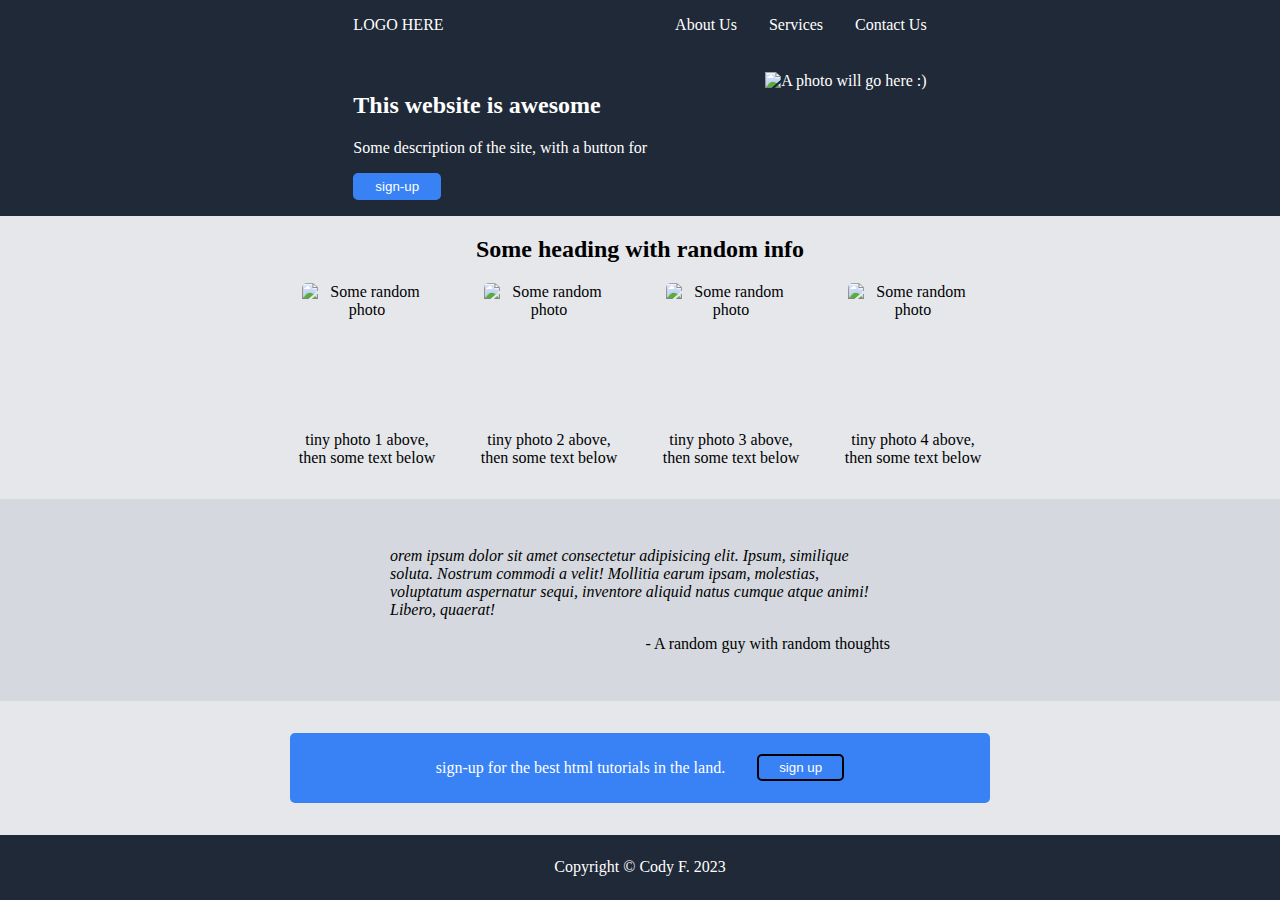
==== index.html @ f294eb8b "Changed directory structure to only have one folder level" ====
<!DOCTYPE html>
<html lang="en">
<head>
    <meta charset="UTF-8">
    <meta http-equiv="X-UA-Compatible" content="IE=edge">
    <meta name="viewport" content="width=device-width, initial-scale=1.0">
    <title>Document</title>
    <link rel="stylesheet" href="../Project1/css/index.css">
</head>

<body>
    <header>
        <div class="left">
            <div class="logo">
                LOGO HERE
            </div>

            <div class="info">
            <h2>This website is awesome</h2>
                <p>
                    Some description of the site, with a button for
                </p>
                <button>sign-up</button>
            </div>
        </div>

        <div class="right">
            <ul class="links">
                <li>
                    <a href="">About Us</a>
                </li>
                <li>
                    <a href="">Services</a>
                </li>
                <li>
                    <a href="">Contact Us</a>
                </li>
            </ul>

            <div class="rightphoto">
            <img src="../Project1/img/photo5.jpg" alt="A photo will go here :)">
            </div>  
        </div>
    </header>

    <div class="main">
        <h2>Some heading with random info</h2>
        <ul>
            <li class="card">
                <img src="../Project1/img/photo1.jpg" alt="Some random photo">
                <p>tiny photo 1  above, then some text below</p>
            </li>
            <li class="card">
                <img src="../Project1/img/photo2.jpg" alt="Some random photo">
                    <p>tiny photo 2 above, then some text below</p>
            </li>
            <li class="card">
                <img src="../Project1/img/photo3.jpg" alt="Some random photo">
                    <p>tiny photo 3 above, then some text below</p>
            </li>
            <li class="card">
                <img src="../Project1/img/photo4.jpg" alt="Some random photo">
                    <p>tiny photo 4 above, then some text below</p>
            </li>
        </ul>
    </div>

    <div class="quote">
        <blockquote cite="http://www.Frommymind.com">
            <p><em>orem ipsum dolor sit amet consectetur adipisicing elit. Ipsum, similique soluta. Nostrum commodi a velit! Mollitia earum ipsam, molestias, voluptatum aspernatur sequi, inventore aliquid natus cumque atque animi! Libero, quaerat!</em></p>
            <p class="author">
            - A random guy with random thoughts
            </p>
        </blockquote>
    </div>

    <div class="action">
        <div class="actionitemscontainer">
        <p>
        sign-up for the best html tutorials in the land.
        </p>
        <button>sign up</button>
        </div>
    </div>

    <footer>
        Copyright &copy; Cody F. 2023
    </footer>

</body>
</html>
---- Project1/css/index.css ----
/* dark background color (hero and footer) --> #1F2937
Hero Main text ("this website is awesome") --> 48px extra-bold #F9FAF8
Hero Secondary text, HEader Link Text --> 18px #E5E7EB
Header Logo text --> 24px #F9FAF8
--------------------------
Button color, call to action background color --> #3882F6
information header text--> 36px extra-bold #1F2937
--------------------------
Quote section background color --> #E5E7EB
Quote text --> 36px light italic #1F2937 */

body {
    display: flex;
    flex-direction: column;
    justify-content: space-between;
    background: #000000;
    margin: 0;
    padding: 0;
    height: 100vh;
}

header {
    flex: 1;
    background: #1F2937;
    color: white;
    display: flex;
    justify-content: center;
    align-items: flex-start;
    gap: 28px;
    padding: 16px;
}

.left {
    display: flex;
    flex-direction: column;
    gap: 38px;
}

.info {
    font:48px extra-bold #F9FAF8;
}

.left button {
    background: #3882F6;
    color: white;
    padding: 4px 20px;
    border-radius: 5px;
    border-color: #3882F6;
    border-style: solid;
}

.right {
    display: flex;
    flex-direction: column;
    gap: 38px;
}

.right ul {
    display: flex;
    list-style-type: none;
    padding: 0;
    margin: 0;
    gap: 32px;
}

.rightphoto {
    align-self: flex-end;
}

.rightphoto img {
   width: auto;
   height: 125.867px;
}

a {
    text-decoration: none;
    color: white;
}


.main {
    flex: 1;
    background-color: #E5E7EB;
    display: flex;
    flex-direction: column;
    align-items: center;
}

.main ul {
    display: flex;
    list-style-type: none;
    padding: 0;
    margin: 0;
    gap: 32px;
}

li img {
    align-self: center;
    border-radius: 5px;
    width: 130px;
    height: 150px;
}

li.card {
    display: flex;
    flex-direction: column;
    text-align: center;
    max-width: 150px;
    height: 200px;
    margin-bottom: 16px;
}

blockquote {
    max-width: 500px;
}

blockquote .author {
    text-align: right;
}

.quote {
    flex: 1;
    display: flex;
    justify-content: center;
    align-items: center;
    background-color: #d5d9df;
    padding: 16px;
}

.action {
    flex: 1;
    display: flex;
    justify-content: center;
    align-items: center;
    background-color: #E5E7EB;
    padding: 32px;
}

.actionitemscontainer {
    display: flex;
    width: 600px;
    justify-content: center;
    gap: 32px;
    background: #3882F6;
    color: white;
    border-radius: 5px;
    padding: 10px 50px;

}

.action button {
    align-self: center;
    height: fit-content;
    padding: 4px 20px;
    background: #3882F6;
    color: white;
    border-radius: 5px;
    border-style: solid;
}

.action button {
    flex-shrink: 0;
}
 
footer {
    flex: 1;
    display: flex;
    color: white;
    background-color: #1F2937;
    padding: 16px;
    justify-content: center;
    align-items: center;
}
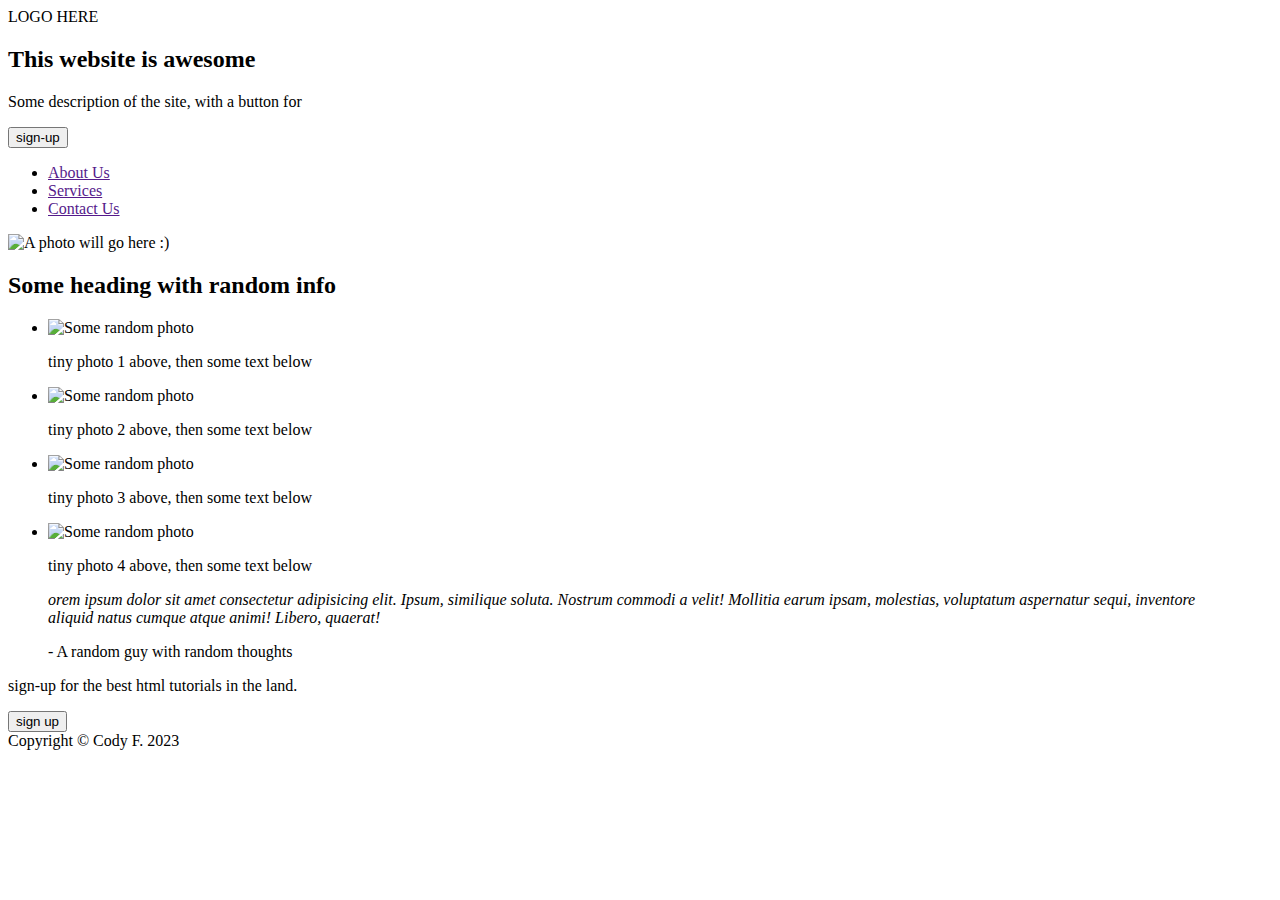
==== commit 189a56f1: "Remove the '/' from the link css path Github site only shows my html not css" ====
--- a/index.html
+++ b/index.html
@@ -5,7 +5,7 @@
     <meta http-equiv="X-UA-Compatible" content="IE=edge">
     <meta name="viewport" content="width=device-width, initial-scale=1.0">
     <title>Document</title>
-    <link rel="stylesheet" href="../Project1/css/index.css">
+    <link rel="stylesheet" href="home/ado/Desktop/Git_Repos/Projects/css/index.css">
 </head>
 
 <body>
@@ -38,7 +38,7 @@
             </ul>
 
             <div class="rightphoto">
-            <img src="../Project1/img/photo5.jpg" alt="A photo will go here :)">
+            <img src="/home/ado/Desktop/Git_Repos/Projects/img/photo5.jpg" alt="A photo will go here :)">
             </div>  
         </div>
     </header>
@@ -47,19 +47,19 @@
         <h2>Some heading with random info</h2>
         <ul>
             <li class="card">
-                <img src="../Project1/img/photo1.jpg" alt="Some random photo">
+                <img src="/home/ado/Desktop/Git_Repos/Projects/img/photo1.jpg" alt="Some random photo">
                 <p>tiny photo 1  above, then some text below</p>
             </li>
             <li class="card">
-                <img src="../Project1/img/photo2.jpg" alt="Some random photo">
+                <img src="/home/ado/Desktop/Git_Repos/Projects/img/photo2.jpg" alt="Some random photo">
                     <p>tiny photo 2 above, then some text below</p>
             </li>
             <li class="card">
-                <img src="../Project1/img/photo3.jpg" alt="Some random photo">
+                <img src="/home/ado/Desktop/Git_Repos/Projects/img/photo3.jpg" alt="Some random photo">
                     <p>tiny photo 3 above, then some text below</p>
             </li>
             <li class="card">
-                <img src="../Project1/img/photo4.jpg" alt="Some random photo">
+                <img src="/home/ado/Desktop/Git_Repos/Projects/img/photo4.jpg" alt="Some random photo">
                     <p>tiny photo 4 above, then some text below</p>
             </li>
         </ul>
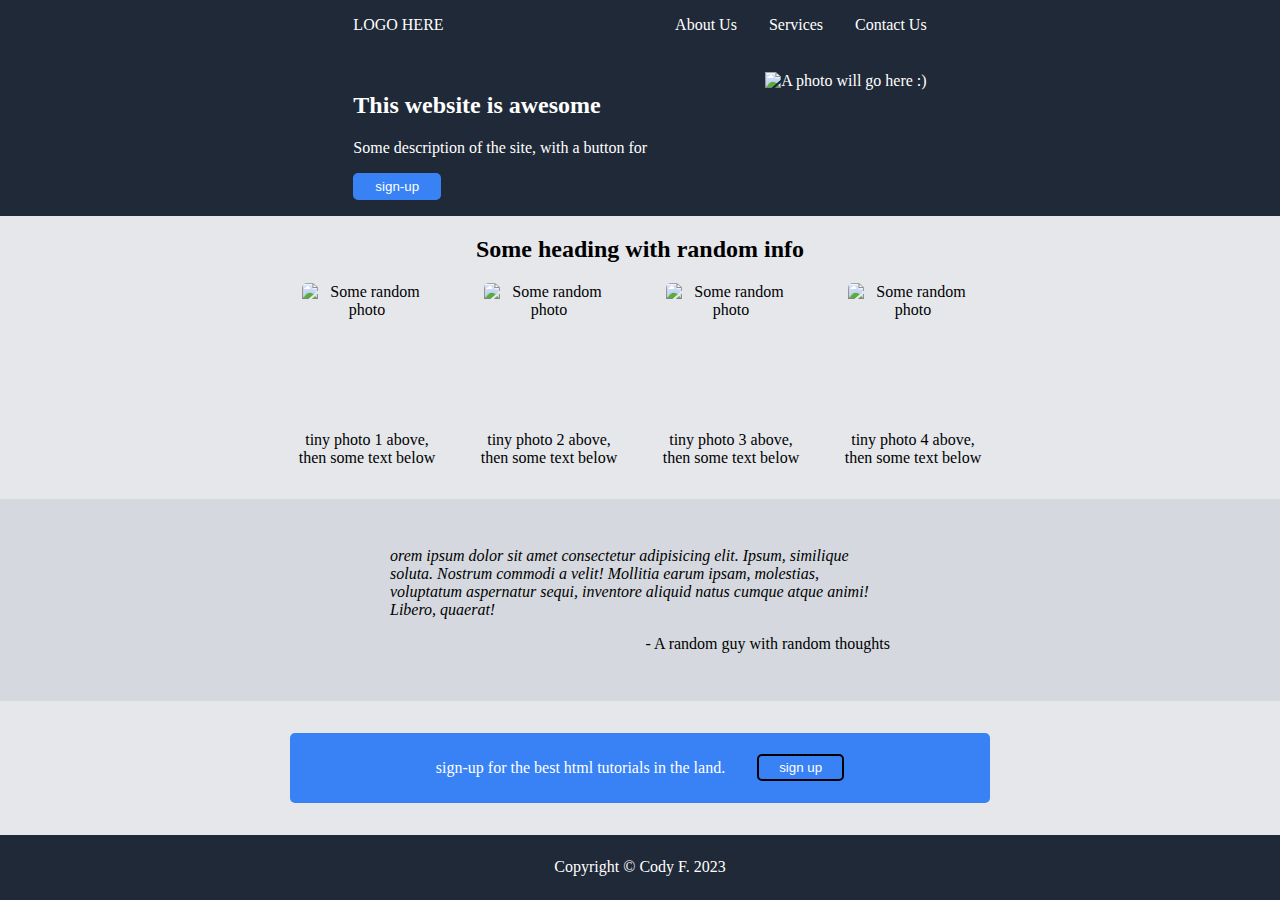
==== commit c6a1b7d2: "rmvd the absolute path and added rel path for .css" ====
--- a/index.html
+++ b/index.html
@@ -5,7 +5,7 @@
     <meta http-equiv="X-UA-Compatible" content="IE=edge">
     <meta name="viewport" content="width=device-width, initial-scale=1.0">
     <title>Document</title>
-    <link rel="stylesheet" href="home/ado/Desktop/Git_Repos/Projects/css/index.css">
+    <link rel="stylesheet" href="index.css">
 </head>
 
 <body>
--- a/index.css
+++ b/index.css
@@ -0,0 +1,176 @@
+body {
+    display: flex;
+    flex-direction: column;
+    justify-content: space-between;
+    background: #000000;
+    margin: 0;
+    padding: 0;
+    height: 100vh;
+}
+
+header {
+    flex: 1;
+    background: #1F2937;
+    color: white;
+    display: flex;
+    justify-content: center;
+    align-items: flex-start;
+    gap: 28px;
+    padding: 16px;
+}
+
+.left {
+    display: flex;
+    flex-direction: column;
+    gap: 38px;
+}
+
+.info {
+    font:48px extra-bold #F9FAF8;
+}
+
+.left button {
+    background: #3882F6;
+    color: white;
+    padding: 4px 20px;
+    border-radius: 5px;
+    border-color: #3882F6;
+    border-style: solid;
+}
+
+.right {
+    display: flex;
+    flex-direction: column;
+    gap: 38px;
+}
+
+.right ul {
+    display: flex;
+    list-style-type: none;
+    padding: 0;
+    margin: 0;
+    gap: 32px;
+}
+
+.rightphoto {
+    align-self: flex-end;
+}
+
+.rightphoto img {
+   width: auto;
+   height: 125.867px;
+}
+
+a {
+    text-decoration: none;
+    color: white;
+}
+
+
+.main {
+    flex: 1;
+    background-color: #E5E7EB;
+    display: flex;
+    flex-direction: column;
+    align-items: center;
+}
+
+.main ul {
+    display: flex;
+    list-style-type: none;
+    padding: 0;
+    margin: 0;
+    gap: 32px;
+}
+
+li img {
+    align-self: center;
+    border-radius: 5px;
+    width: 130px;
+    height: 150px;
+}
+
+li.card {
+    display: flex;
+    flex-direction: column;
+    text-align: center;
+    max-width: 150px;
+    height: 200px;
+    margin-bottom: 16px;
+}
+
+blockquote {
+    max-width: 500px;
+}
+
+blockquote .author {
+    text-align: right;
+}
+
+.quote {
+    flex: 1;
+    display: flex;
+    justify-content: center;
+    align-items: center;
+    background-color: #d5d9df;
+    padding: 16px;
+}
+
+.action {
+    flex: 1;
+    display: flex;
+    justify-content: center;
+    align-items: center;
+    background-color: #E5E7EB;
+    padding: 32px;
+}
+
+.actionitemscontainer {
+    display: flex;
+    width: 600px;
+    justify-content: center;
+    gap: 32px;
+    background: #3882F6;
+    color: white;
+    border-radius: 5px;
+    padding: 10px 50px;
+
+}
+
+.action button {
+    align-self: center;
+    height: fit-content;
+    padding: 4px 20px;
+    background: #3882F6;
+    color: white;
+    border-radius: 5px;
+    border-style: solid;
+}
+
+.action button {
+    flex-shrink: 0;
+}
+ 
+footer {
+    flex: 1;
+    display: flex;
+    color: white;
+    background-color: #1F2937;
+    padding: 16px;
+    justify-content: center;
+    align-items: center;
+}
+
+
+
+
+/* dark background color (hero and footer) --> #1F2937
+Hero Main text ("this website is awesome") --> 48px extra-bold #F9FAF8
+Hero Secondary text, HEader Link Text --> 18px #E5E7EB
+Header Logo text --> 24px #F9FAF8
+--------------------------
+Button color, call to action background color --> #3882F6
+information header text--> 36px extra-bold #1F2937
+--------------------------
+Quote section background color --> #E5E7EB
+Quote text --> 36px light italic #1F2937 */
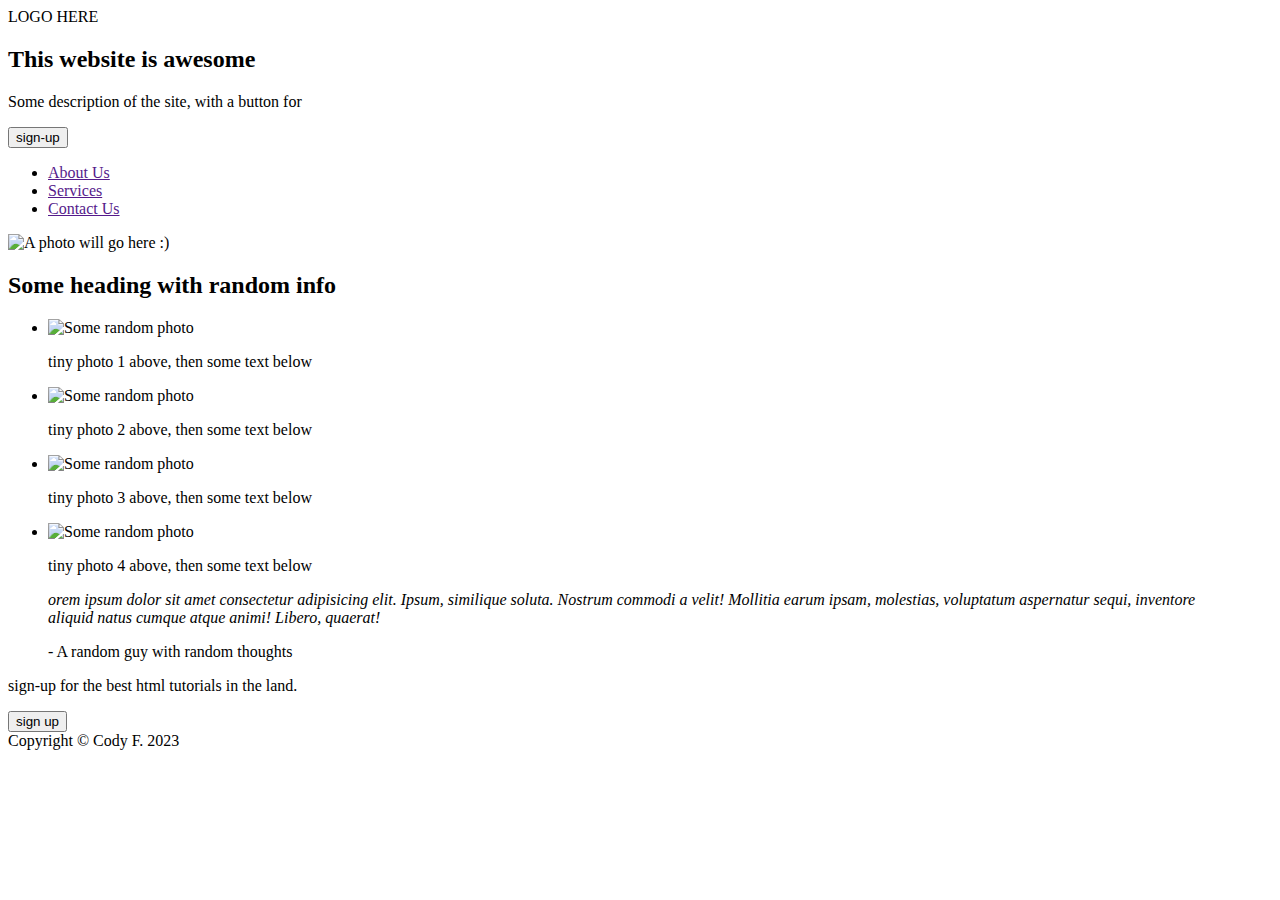
==== commit d33b3e17: "Merge branch 'main' of github.com:Cody-Fountain/Projects" ====
--- a/index.html
+++ b/index.html
@@ -38,7 +38,7 @@
             </ul>
 
             <div class="rightphoto">
-            <img src="/home/ado/Desktop/Git_Repos/Projects/img/photo5.jpg" alt="A photo will go here :)">
+            <img src="img/photo5.jpg" alt="A photo will go here :)">
             </div>  
         </div>
     </header>
@@ -47,19 +47,19 @@
         <h2>Some heading with random info</h2>
         <ul>
             <li class="card">
-                <img src="/home/ado/Desktop/Git_Repos/Projects/img/photo1.jpg" alt="Some random photo">
-                <p>tiny photo 1  above, then some text below</p>
+                <img src="img/photo1.jpg" alt="Some random photo">
+                <p>tiny photo 1 above, then some text below</p>
             </li>
             <li class="card">
-                <img src="/home/ado/Desktop/Git_Repos/Projects/img/photo2.jpg" alt="Some random photo">
+                <img src="img/photo2.jpg" alt="Some random photo">
                     <p>tiny photo 2 above, then some text below</p>
             </li>
             <li class="card">
-                <img src="/home/ado/Desktop/Git_Repos/Projects/img/photo3.jpg" alt="Some random photo">
+                <img src="img/photo3.jpg" alt="Some random photo">
                     <p>tiny photo 3 above, then some text below</p>
             </li>
             <li class="card">
-                <img src="/home/ado/Desktop/Git_Repos/Projects/img/photo4.jpg" alt="Some random photo">
+                <img src="img/photo4.jpg" alt="Some random photo">
                     <p>tiny photo 4 above, then some text below</p>
             </li>
         </ul>
